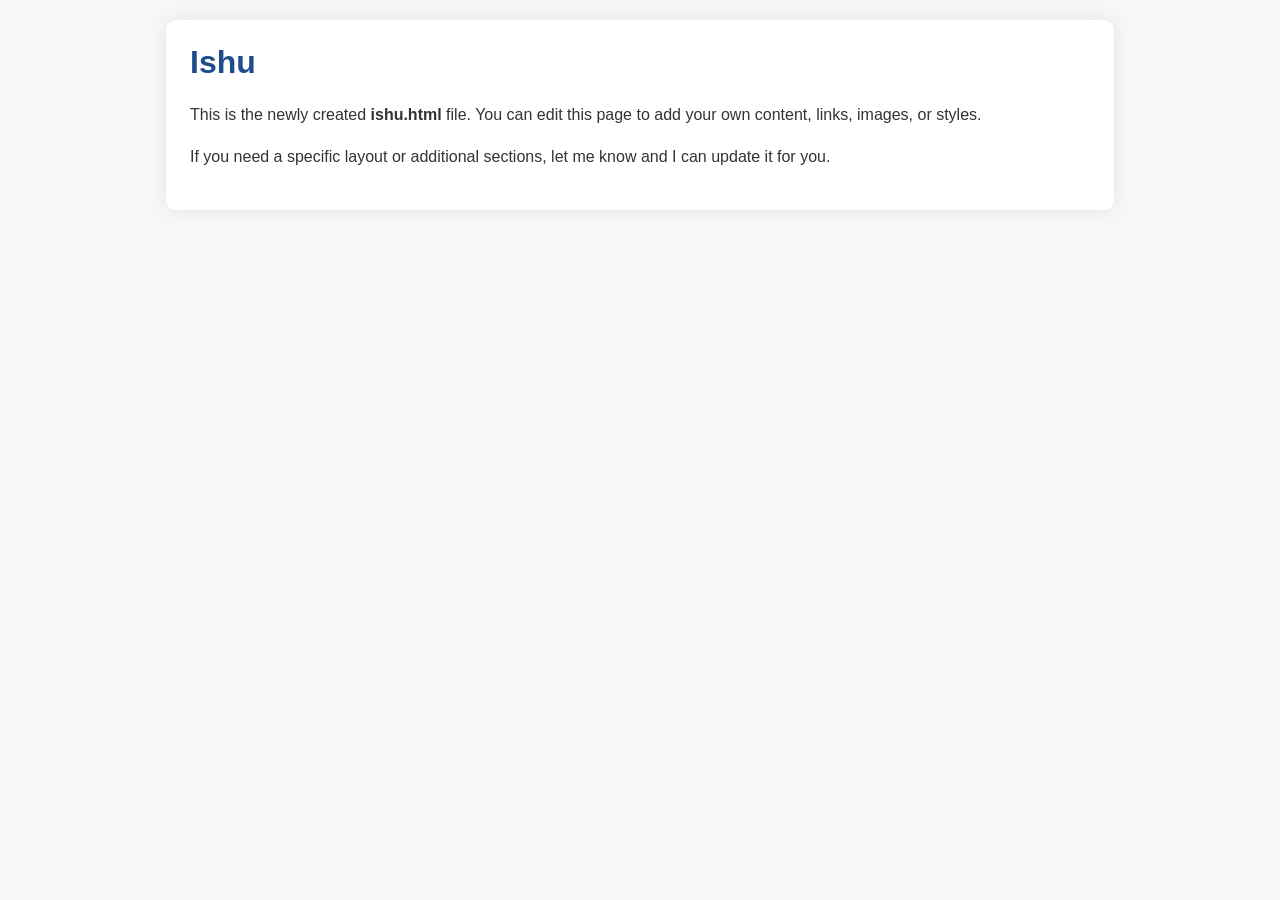
==== ishu.html @ 178b3811 "Added html file" ====
<!DOCTYPE html>
<html lang="en">
<head>
    <meta charset="UTF-8" />
    <meta name="viewport" content="width=device-width, initial-scale=1.0" />
    <title>Ishu</title>
    <style>
        body {
            font-family: Arial, sans-serif;
            margin: 0;
            padding: 20px;
            background: #f7f7f7;
            color: #333;
        }
        .container {
            max-width: 900px;
            margin: 0 auto;
            background: #fff;
            padding: 24px;
            border-radius: 10px;
            box-shadow: 0 0 20px rgba(0,0,0,0.08);
        }
        h1 {
            margin-top: 0;
            color: #1f4d8b;
        }
        p {
            line-height: 1.6;
        }
    </style>
</head>
<body>
    <div class="container">
        <h1>Ishu</h1>
        <p>This is the newly created <strong>ishu.html</strong> file. You can edit this page to add your own content, links, images, or styles.</p>
        <p>If you need a specific layout or additional sections, let me know and I can update it for you.</p>
    </div>
</body>
</html>
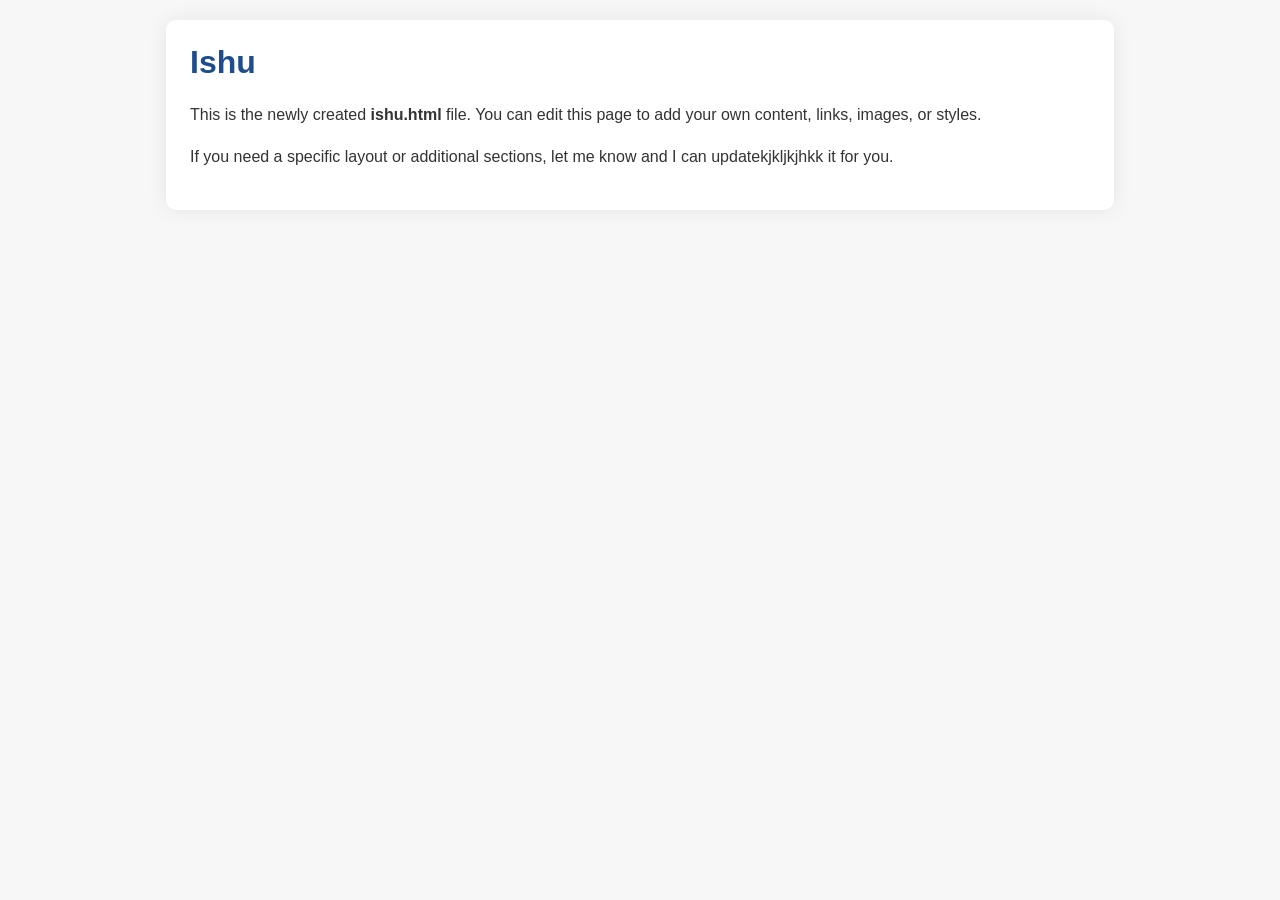
==== commit 76b919ff: "Added changes in html file" ====
--- a/ishu.html
+++ b/ishu.html
@@ -33,7 +33,7 @@
     <div class="container">
         <h1>Ishu</h1>
         <p>This is the newly created <strong>ishu.html</strong> file. You can edit this page to add your own content, links, images, or styles.</p>
-        <p>If you need a specific layout or additional sections, let me know and I can update it for you.</p>
+        <p>If you need a specific layout or additional sections, let me know and I can updatekjkljkjhkk it for you.</p>
     </div>
 </body>
 </html>
